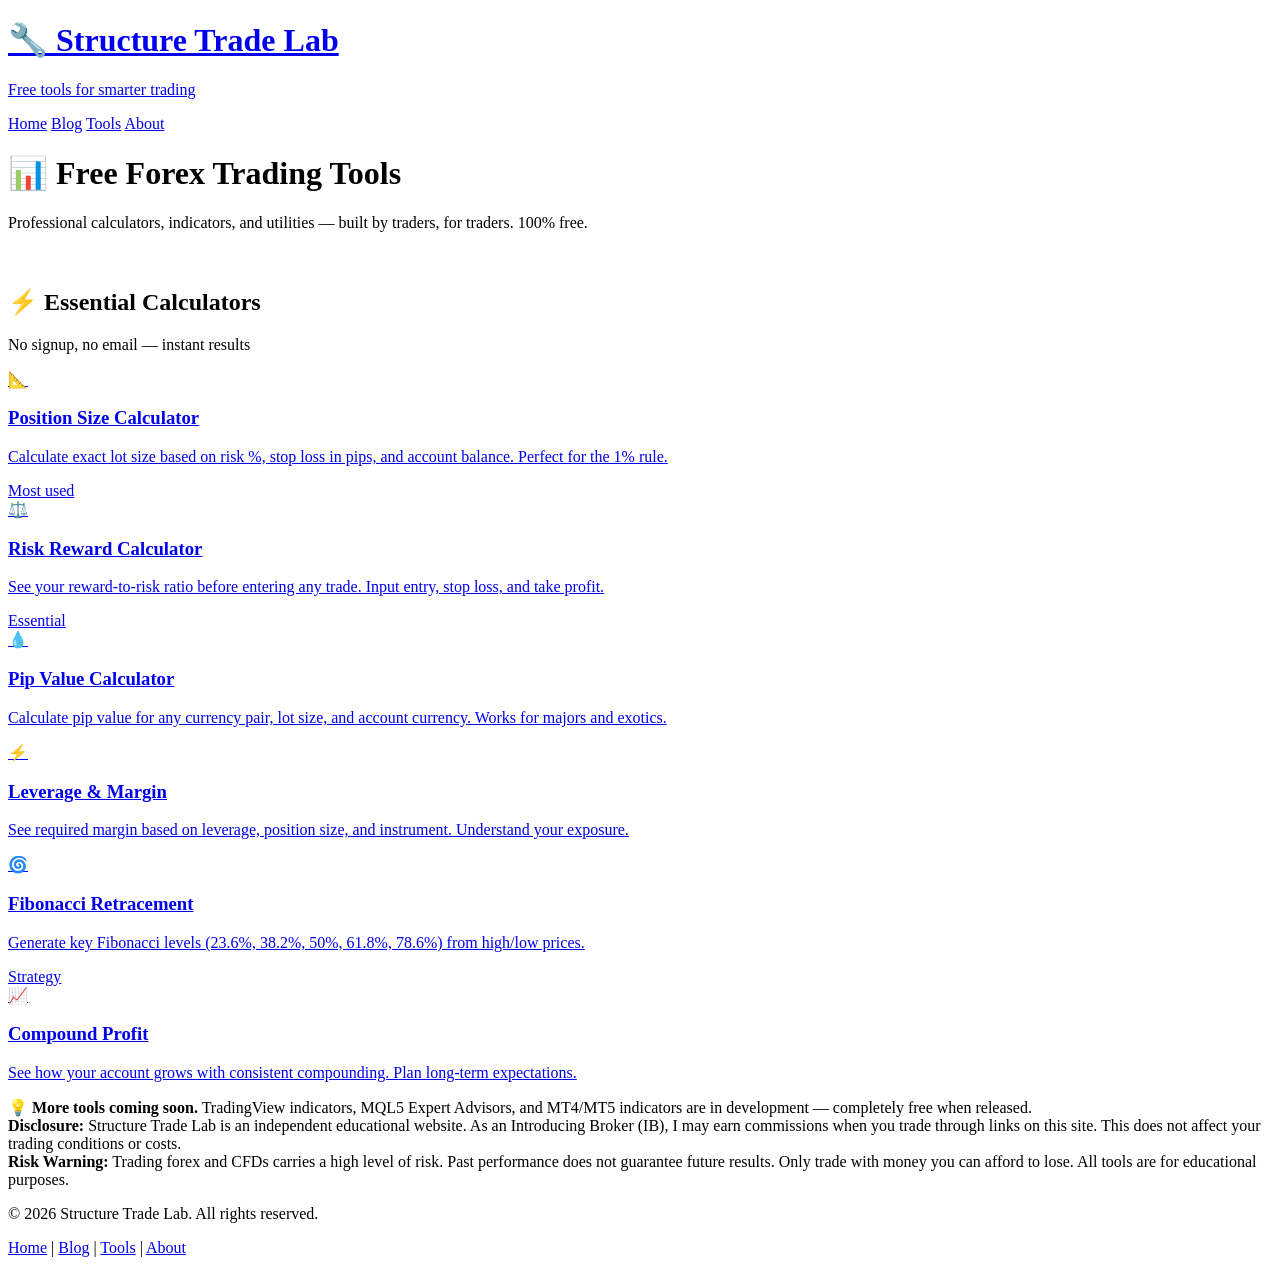
==== index.html @ 75a83435 "update" ====
<!DOCTYPE html>
<html lang="en">
<head>
    <!-- Google Analytics -->
    <script async src="https://www.googletagmanager.com/gtag/js?id=G-9HB3LHNF2W"></script>
    <script>
        window.dataLayer = window.dataLayer || [];
        function gtag(){dataLayer.push(arguments);}
        gtag('js', new Date());
        gtag('config', 'G-9HB3LHNF2W');
    </script>

    <meta charset="UTF-8">
    <meta name="viewport" content="width=device-width, initial-scale=1.0">
    <meta name="description" content="Free forex trading tools: position size calculator, risk reward calculator, pip value calculator, leverage margin tool, Fibonacci tool, and compound profit calculator. Built by traders for traders.">
    <title>Free Forex Trading Tools — Calculators & Indicators | Structure Trade Lab</title>
    <link rel="stylesheet" href="https://structuretradelab.com/css/style.css">
</head>
<body>

    <header>
        <div class="container header-flex">
            <div class="logo">
                <a href="https://tools.structuretradelab.com">
                    <h1>🔧 Structure Trade Lab</h1>
                    <p>Free tools for smarter trading</p>
                </a>
            </div>
            <nav>
                <a href="https://structuretradelab.com">Home</a>
                <a href="https://blog.structuretradelab.com">Blog</a>
                <a href="https://tools.structuretradelab.com">Tools</a>
                <a href="https://structuretradelab.com/about">About</a>
            </nav>
        </div>
    </header>

    <div class="tools-hero">
        <div class="container">
            <h1>📊 Free Forex Trading Tools</h1>
            <p>Professional calculators, indicators, and utilities — built by traders, for traders. 100% free.</p>
        </div>
    </div>

    <div class="container">
        
        <section style="padding-top: 20px;">
            <h2 class="section-title">⚡ Essential Calculators</h2>
            <p class="section-subtitle">No signup, no email — instant results</p>
            <div class="tools-grid">
                <a href="/position-size-calculator/" class="tool-card">
                    <div class="tool-icon">📐</div>
                    <h3>Position Size Calculator</h3>
                    <p>Calculate exact lot size based on risk %, stop loss in pips, and account balance. Perfect for the 1% rule.</p>
                    <span class="badge">Most used</span>
                </a>
                <a href="/risk-reward-calculator/" class="tool-card">
                    <div class="tool-icon">⚖️</div>
                    <h3>Risk Reward Calculator</h3>
                    <p>See your reward-to-risk ratio before entering any trade. Input entry, stop loss, and take profit.</p>
                    <span class="badge">Essential</span>
                </a>
                <a href="/pip-value-calculator/" class="tool-card">
                    <div class="tool-icon">💧</div>
                    <h3>Pip Value Calculator</h3>
                    <p>Calculate pip value for any currency pair, lot size, and account currency. Works for majors and exotics.</p>
                </a>
                <a href="/leverage-margin-calculator/" class="tool-card">
                    <div class="tool-icon">⚡</div>
                    <h3>Leverage & Margin</h3>
                    <p>See required margin based on leverage, position size, and instrument. Understand your exposure.</p>
                </a>
                <a href="/fibonacci-calculator/" class="tool-card">
                    <div class="tool-icon">🌀</div>
                    <h3>Fibonacci Retracement</h3>
                    <p>Generate key Fibonacci levels (23.6%, 38.2%, 50%, 61.8%, 78.6%) from high/low prices.</p>
                    <span class="badge">Strategy</span>
                </a>
                <a href="/compound-profit-calculator/" class="tool-card">
                    <div class="tool-icon">📈</div>
                    <h3>Compound Profit</h3>
                    <p>See how your account grows with consistent compounding. Plan long-term expectations.</p>
                </a>
            </div>
        </section>

        <!-- ================================================== -->
        <!-- FUTURE SECTIONS (commented out)                   -->
        <!-- TradingView Indicators, MQL5/EA, MT4/MT5         -->
        <!-- ================================================== -->
        
        <!--
        <section class="featured-section">
            <h2 class="section-title">📈 TradingView Indicators</h2>
            <p class="section-subtitle">Free Pine Script indicators</p>
            <div class="tools-grid">
                <a href="/tradingview/smart-support-resistance/" class="tool-card">
                    <div class="tool-icon">📊</div>
                    <h3>Smart Support & Resistance</h3>
                    <p>Auto-draws dynamic S/R levels based on swing highs/lows.</p>
                    <span class="badge-platform">TradingView</span>
                </a>
            </div>
        </section>

        <section class="featured-section">
            <h2 class="section-title">🤖 MQL5 / Expert Advisors</h2>
            <p class="section-subtitle">Free EAs for MT4/MT5</p>
            <div class="tools-grid">
                <a href="/mql5/risk-manager-ea/" class="tool-card">
                    <div class="tool-icon">🛡️</div>
                    <h3>Risk Manager EA</h3>
                    <p>Automatically adjusts lot size based on risk %, trailing stop, partial closes.</p>
                    <span class="badge-platform">MT4/MT5</span>
                </a>
            </div>
        </section>

        <section class="featured-section">
            <h2 class="section-title">📜 MT4/MT5 Indicators</h2>
            <p class="section-subtitle">Professional indicators</p>
            <div class="tools-grid">
                <a href="/mt4-indicators/structure-scanner/" class="tool-card">
                    <div class="tool-icon">🔎</div>
                    <h3>Structure Scanner</h3>
                    <p>Scans multiple timeframes for market structure breaks.</p>
                    <span class="badge-platform">MT4/MT5</span>
                </a>
            </div>
        </section>
        -->

        <div class="coming-note">
            💡 <strong>More tools coming soon.</strong> TradingView indicators, MQL5 Expert Advisors, and MT4/MT5 indicators are in development — completely free when released.
        </div>

    </div>

    <footer>
        <div class="container">
            <div class="footer-disclosure">
                <strong>Disclosure:</strong> Structure Trade Lab is an independent educational website. As an Introducing Broker (IB), I may earn commissions when you trade through links on this site. This does not affect your trading conditions or costs.
            </div>
            <div class="footer-disclosure">
                <strong>Risk Warning:</strong> Trading forex and CFDs carries a high level of risk. Past performance does not guarantee future results. Only trade with money you can afford to lose. All tools are for educational purposes.
            </div>
            <p>© <span id="current-year"></span> Structure Trade Lab. All rights reserved.</p>
            <p style="margin-top: 10px;">
                <a href="https://structuretradelab.com">Home</a> | 
                <a href="https://blog.structuretradelab.com">Blog</a> | 
                <a href="https://tools.structuretradelab.com">Tools</a> |
                <a href="https://structuretradelab.com/about">About</a>
            </p>
        </div>
    </footer>

    <script>
        document.getElementById('current-year').textContent = new Date().getFullYear();
    </script>
</body>
</html>
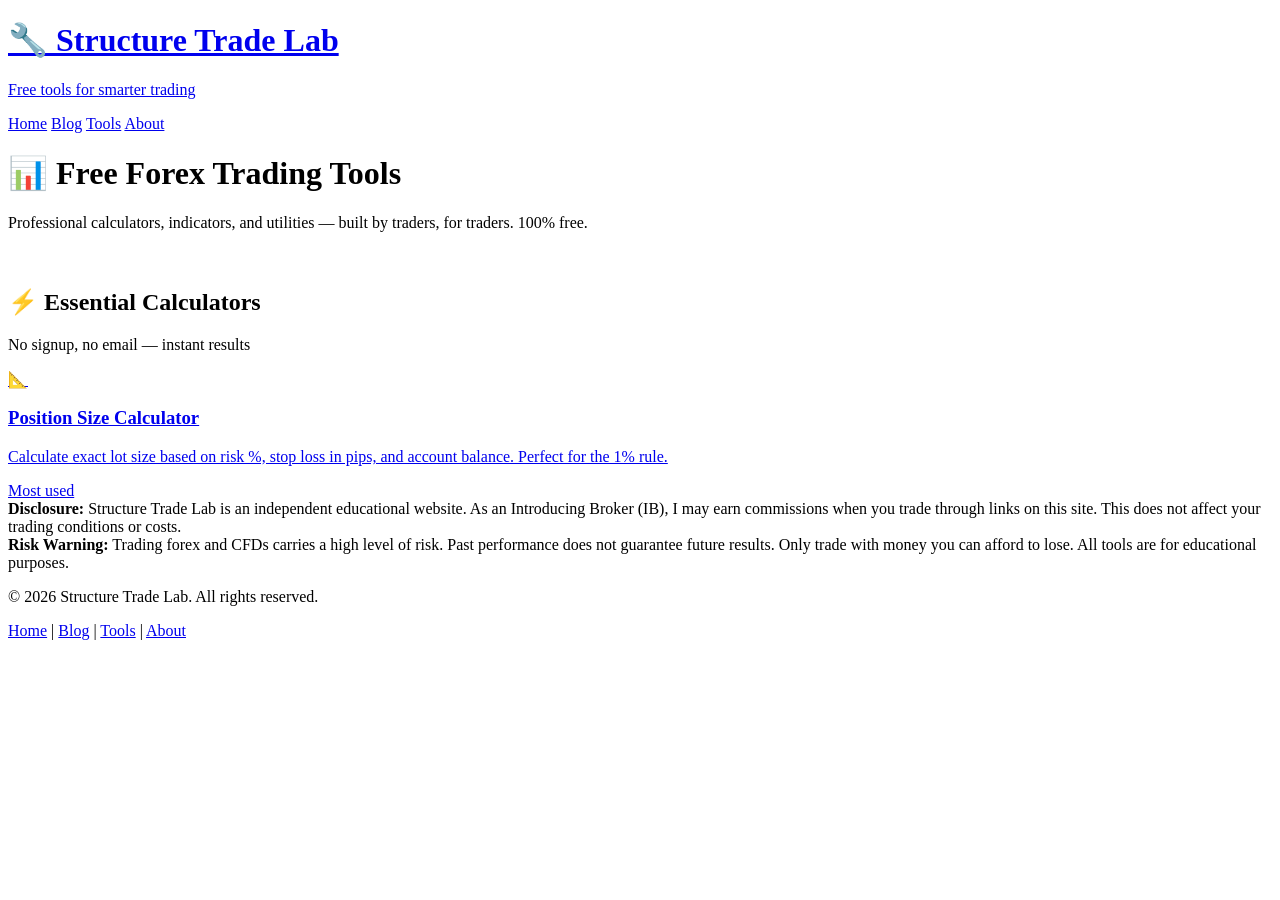
==== commit 794d8402: "update" ====
--- a/index.html
+++ b/index.html
@@ -14,7 +14,7 @@
     <meta name="viewport" content="width=device-width, initial-scale=1.0">
     <meta name="description" content="Free forex trading tools: position size calculator, risk reward calculator, pip value calculator, leverage margin tool, Fibonacci tool, and compound profit calculator. Built by traders for traders.">
     <title>Free Forex Trading Tools — Calculators & Indicators | Structure Trade Lab</title>
-    <link rel="stylesheet" href="https://structuretradelab.com/css/style.css">
+    <link rel="stylesheet" href="https://structuretradelab.com//assets/css/style.css">
 </head>
 <body>
 
@@ -29,7 +29,7 @@
             <nav>
                 <a href="https://structuretradelab.com">Home</a>
                 <a href="https://blog.structuretradelab.com">Blog</a>
-                <a href="https://tools.structuretradelab.com">Tools</a>
+                <a href="/">Tools</a>
                 <a href="https://structuretradelab.com/about">About</a>
             </nav>
         </div>
@@ -54,6 +54,7 @@
                     <p>Calculate exact lot size based on risk %, stop loss in pips, and account balance. Perfect for the 1% rule.</p>
                     <span class="badge">Most used</span>
                 </a>
+                <!--
                 <a href="/risk-reward-calculator/" class="tool-card">
                     <div class="tool-icon">⚖️</div>
                     <h3>Risk Reward Calculator</h3>
@@ -81,6 +82,7 @@
                     <h3>Compound Profit</h3>
                     <p>See how your account grows with consistent compounding. Plan long-term expectations.</p>
                 </a>
+            -->
             </div>
         </section>
 
@@ -130,9 +132,11 @@
         </section>
         -->
 
+        <!--
         <div class="coming-note">
             💡 <strong>More tools coming soon.</strong> TradingView indicators, MQL5 Expert Advisors, and MT4/MT5 indicators are in development — completely free when released.
         </div>
+        -->
 
     </div>
 
@@ -148,7 +152,7 @@
             <p style="margin-top: 10px;">
                 <a href="https://structuretradelab.com">Home</a> | 
                 <a href="https://blog.structuretradelab.com">Blog</a> | 
-                <a href="https://tools.structuretradelab.com">Tools</a> |
+                <a href="/">Tools</a> |
                 <a href="https://structuretradelab.com/about">About</a>
             </p>
         </div>
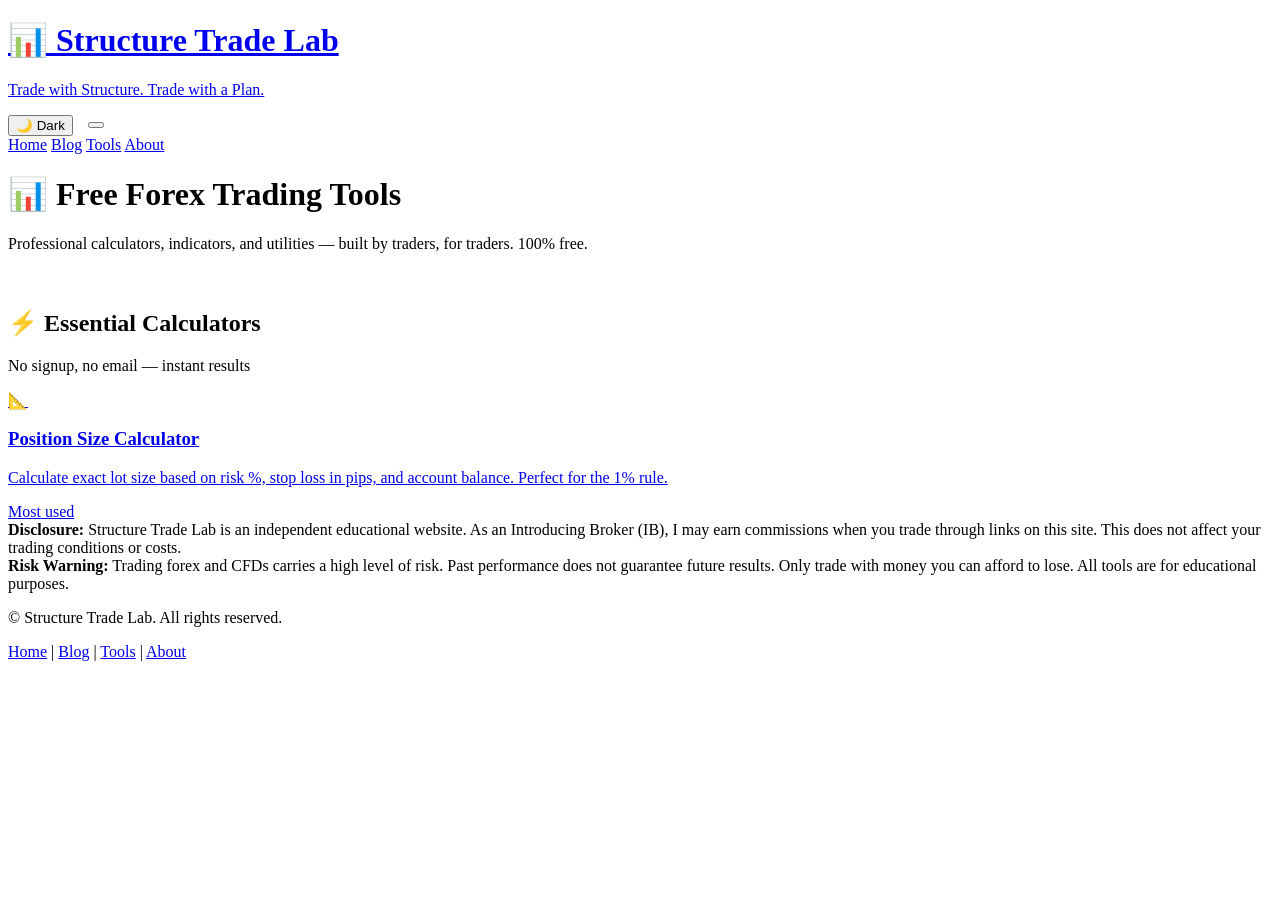
==== commit 68852954: "update" ====
--- a/index.html
+++ b/index.html
@@ -14,19 +14,37 @@
     <meta name="viewport" content="width=device-width, initial-scale=1.0">
     <meta name="description" content="Free forex trading tools: position size calculator, risk reward calculator, pip value calculator, leverage margin tool, Fibonacci tool, and compound profit calculator. Built by traders for traders.">
     <title>Free Forex Trading Tools — Calculators & Indicators | Structure Trade Lab</title>
-    <link rel="stylesheet" href="https://structuretradelab.com//assets/css/style.css">
+    <link rel="stylesheet" href="https://structuretradelab.com/assets/css/common.css">
+    <link rel="stylesheet" href="https://structuretradelab.com/assets/css/tools.css">
 </head>
 <body>
 
+    <!-- HEADER -->
     <header>
         <div class="container header-flex">
             <div class="logo">
-                <a href="https://tools.structuretradelab.com">
-                    <h1>🔧 Structure Trade Lab</h1>
-                    <p>Free tools for smarter trading</p>
+                <a href="https://structuretradelab.com">
+                    <h1>📊 Structure Trade Lab</h1>
+                    <p>Trade with Structure. Trade with a Plan.</p>
                 </a>
             </div>
-            <nav>
+            
+            <div style="display: flex; align-items: center; gap: 15px;">
+                <!-- Dark Mode Toggle Button -->
+                 <button class="dark-mode-toggle" id="darkModeToggle" aria-label="Dark mode">
+                    <span class="toggle-icon">🌙</span>
+                    <span class="toggle-text">Dark</span>
+                </button>
+                
+                <!-- Hamburger Button -->
+                 <button class="hamburger" id="hamburgerBtn" aria-label="Menu">
+                    <span></span>
+                    <span></span>
+                    <span></span>
+                </button>
+            </div>
+            
+            <nav id="mainNav">
                 <a href="https://structuretradelab.com">Home</a>
                 <a href="https://blog.structuretradelab.com">Blog</a>
                 <a href="/">Tools</a>
@@ -34,6 +52,11 @@
             </nav>
         </div>
     </header>
+    
+    <!-- Overlay for mobile menu -->
+     <div class="menu-overlay" id="menuOverlay"></div>
+
+
 
     <div class="tools-hero">
         <div class="container">
@@ -158,8 +181,7 @@
         </div>
     </footer>
 
-    <script>
-        document.getElementById('current-year').textContent = new Date().getFullYear();
-    </script>
+    <!-- JavaScript for Hamburger Menu & Year -->
+    <script src="https://structuretradelab.com/assets/js/common.js" defer></script>
 </body>
 </html>
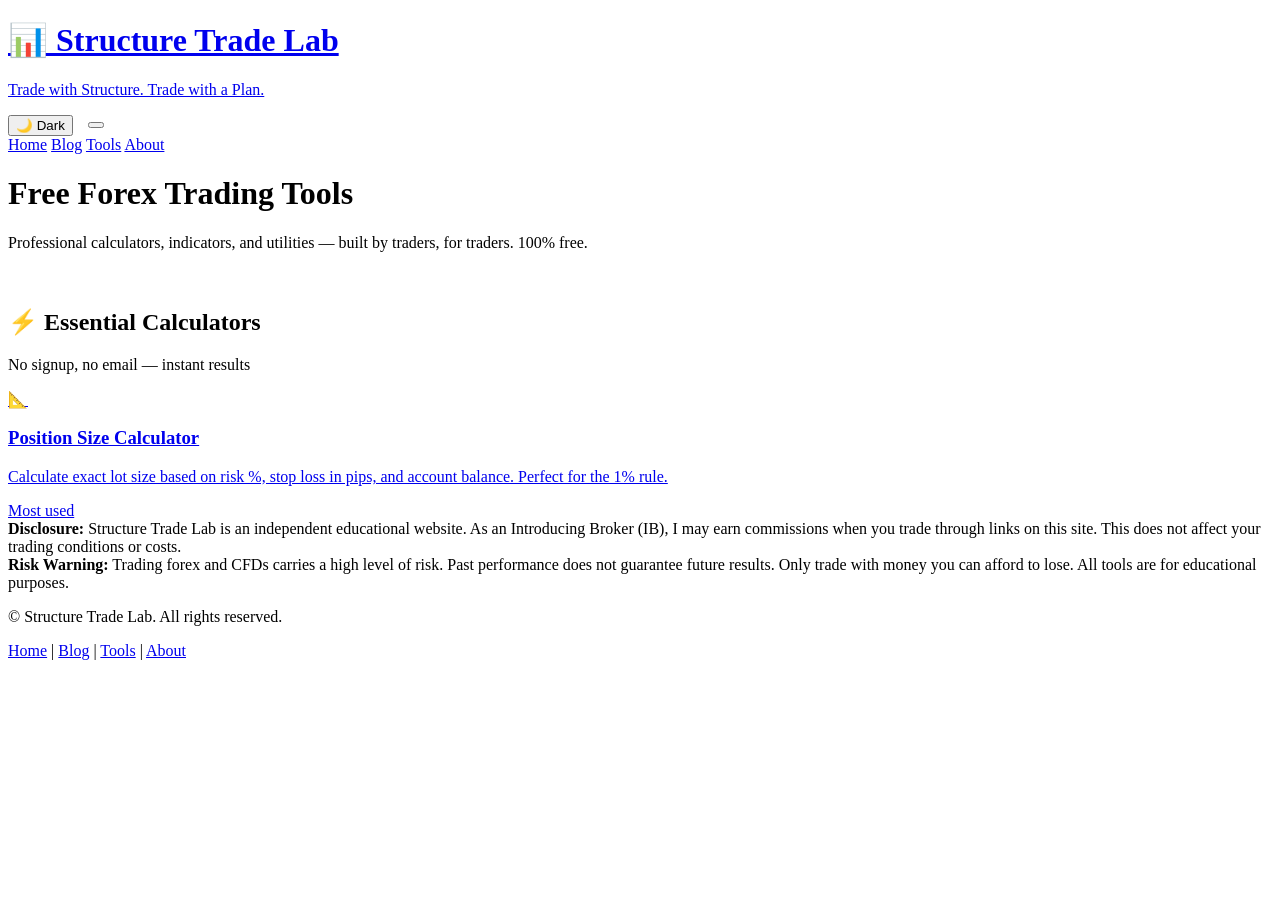
==== commit 80c7a6b7: "update" ====
--- a/index.html
+++ b/index.html
@@ -1,19 +1,23 @@
 <!DOCTYPE html>
 <html lang="en">
 <head>
-    <!-- Google Analytics -->
-    <script async src="https://www.googletagmanager.com/gtag/js?id=G-9HB3LHNF2W"></script>
-    <script>
-        window.dataLayer = window.dataLayer || [];
-        function gtag(){dataLayer.push(arguments);}
-        gtag('js', new Date());
-        gtag('config', 'G-9HB3LHNF2W');
-    </script>
 
     <meta charset="UTF-8">
     <meta name="viewport" content="width=device-width, initial-scale=1.0">
     <meta name="description" content="Free forex trading tools: position size calculator, risk reward calculator, pip value calculator, leverage margin tool, Fibonacci tool, and compound profit calculator. Built by traders for traders.">
     <title>Free Forex Trading Tools — Calculators & Indicators | Structure Trade Lab</title>
+
+    <!-- PREVENT FLASH OF LIGHT IN DARK MODE -->
+     <script>
+     (function() {
+        const savedTheme = localStorage.getItem('theme');
+        const prefersDark = window.matchMedia('(prefers-color-scheme: dark)').matches;
+        if (savedTheme === 'dark' || (!savedTheme && prefersDark)) {
+            document.documentElement.classList.add('dark-mode');
+        }
+        })();
+        </script>
+
     <link rel="stylesheet" href="https://structuretradelab.com/assets/css/common.css">
     <link rel="stylesheet" href="https://structuretradelab.com/assets/css/tools.css">
 </head>
@@ -60,7 +64,7 @@
 
     <div class="tools-hero">
         <div class="container">
-            <h1>📊 Free Forex Trading Tools</h1>
+            <h1>Free Forex Trading Tools</h1>
             <p>Professional calculators, indicators, and utilities — built by traders, for traders. 100% free.</p>
         </div>
     </div>
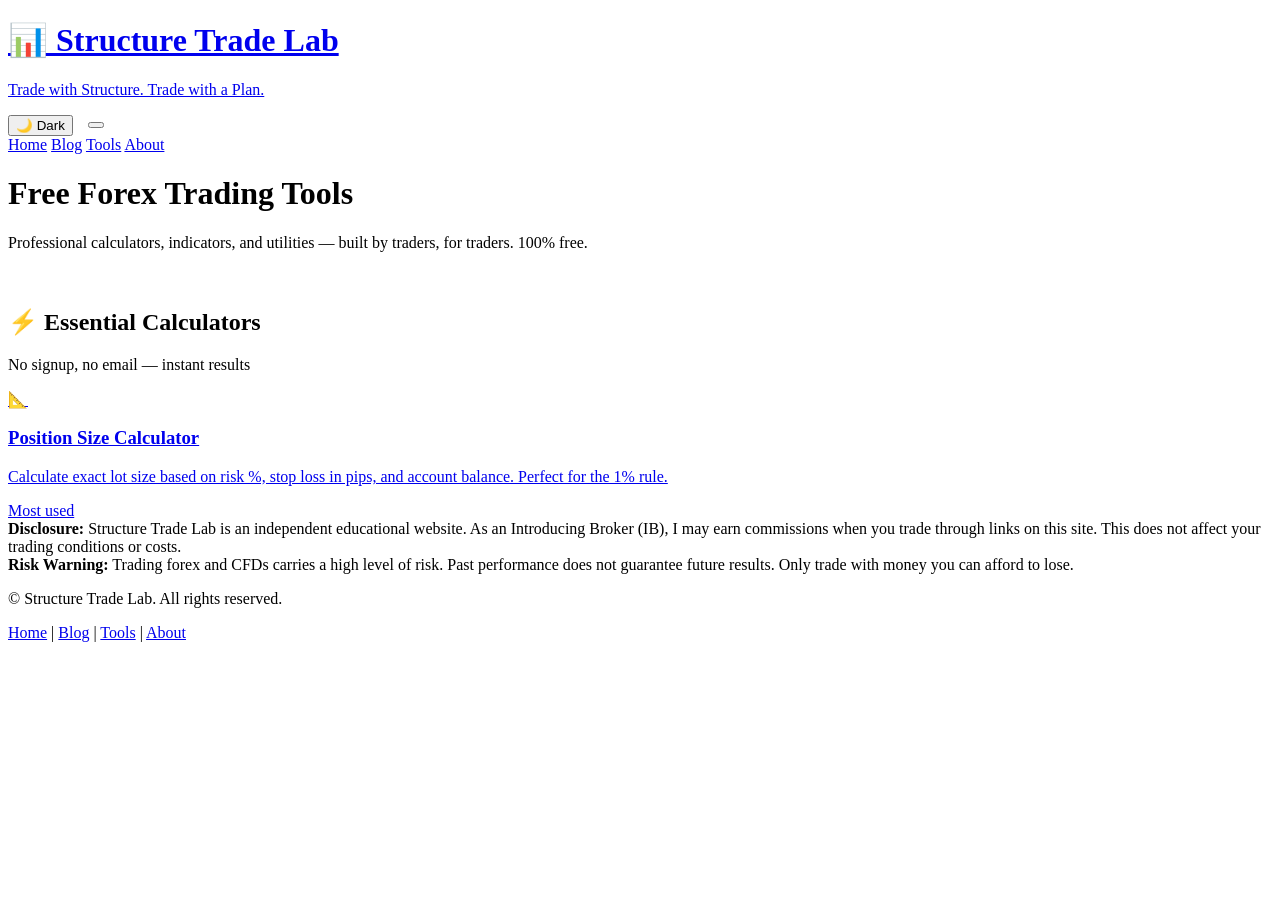
==== commit 74c1ec94: "update" ====
--- a/index.html
+++ b/index.html
@@ -51,7 +51,7 @@
             <nav id="mainNav">
                 <a href="https://structuretradelab.com">Home</a>
                 <a href="https://blog.structuretradelab.com">Blog</a>
-                <a href="/">Tools</a>
+                <a href="/" class="active">Tools</a>
                 <a href="https://structuretradelab.com/about">About</a>
             </nav>
         </div>
@@ -173,7 +173,7 @@
                 <strong>Disclosure:</strong> Structure Trade Lab is an independent educational website. As an Introducing Broker (IB), I may earn commissions when you trade through links on this site. This does not affect your trading conditions or costs.
             </div>
             <div class="footer-disclosure">
-                <strong>Risk Warning:</strong> Trading forex and CFDs carries a high level of risk. Past performance does not guarantee future results. Only trade with money you can afford to lose. All tools are for educational purposes.
+                <strong>Risk Warning:</strong> Trading forex and CFDs carries a high level of risk. Past performance does not guarantee future results. Only trade with money you can afford to lose.
             </div>
             <p>© <span id="current-year"></span> Structure Trade Lab. All rights reserved.</p>
             <p style="margin-top: 10px;">
